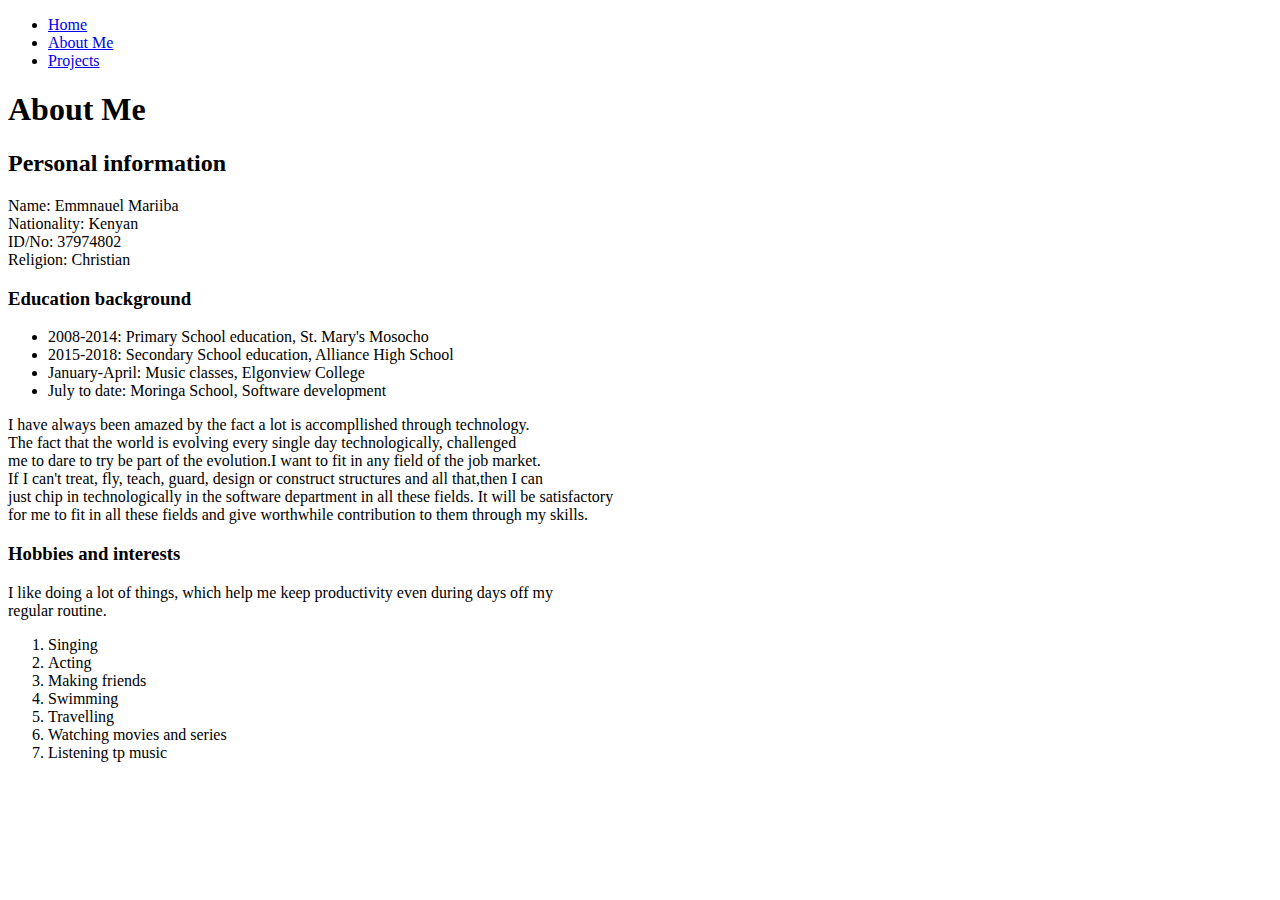
==== aboutme.html @ 6d8cf2fd "add the idenity photo and the information about me." ====
<!DOCTYPE html>
<html>
    <head>
        <title>about me</title>
    </head>
    <body>
        <nav>
            <ul>
                <li><a href="home">Home</a></li>
                <li><a href="aboutme">About Me</a></li>
                <li><a href="project">Projects</a></li>
            </ul>
        </nav>
        <h1>About Me</h1>
        <h2>Personal information</h2>
        <p>Name: Emmnauel Mariiba<br>
           Nationality: Kenyan<br>
           ID/No: 37974802<br>
           Religion: Christian<br>
        </p>
        <h3>Education background</h3>
        <ul>
            <li>2008-2014: Primary School education, St. Mary's Mosocho</li>
            <li>2015-2018: Secondary School education, Alliance High School</li>
            <li>January-April: Music classes, Elgonview College</li>
            <li>July to date: Moringa School, Software development</li>
        </ul>
        <p>I have always been amazed by the fact a lot is accompllished through technology.<br>
        The fact that the world is evolving every single day technologically, challenged<br>
        me to dare to try be part of the evolution.I want to fit in any field of the job market.<br>
        If I can't treat, fly, teach, guard, design or construct structures and all that,then I can<br>
        just chip in technologically in the software department in all these fields. It will be satisfactory<br>
        for me to fit in all these fields and give worthwhile contribution to them through my skills.</p>
        <h3>Hobbies and interests</h3>
        <p>I like doing a lot of things, which help me keep productivity even during days off my<br>
        regular routine.</p>
        <ol>
            <li>Singing</li>
            <li>Acting</li>
            <li>Making friends</li>
            <li>Swimming</li>
            <li>Travelling</li>
            <li>Watching movies and series</li>
            <li>Listening tp music</li>
        </ol>
    </body>
</html>
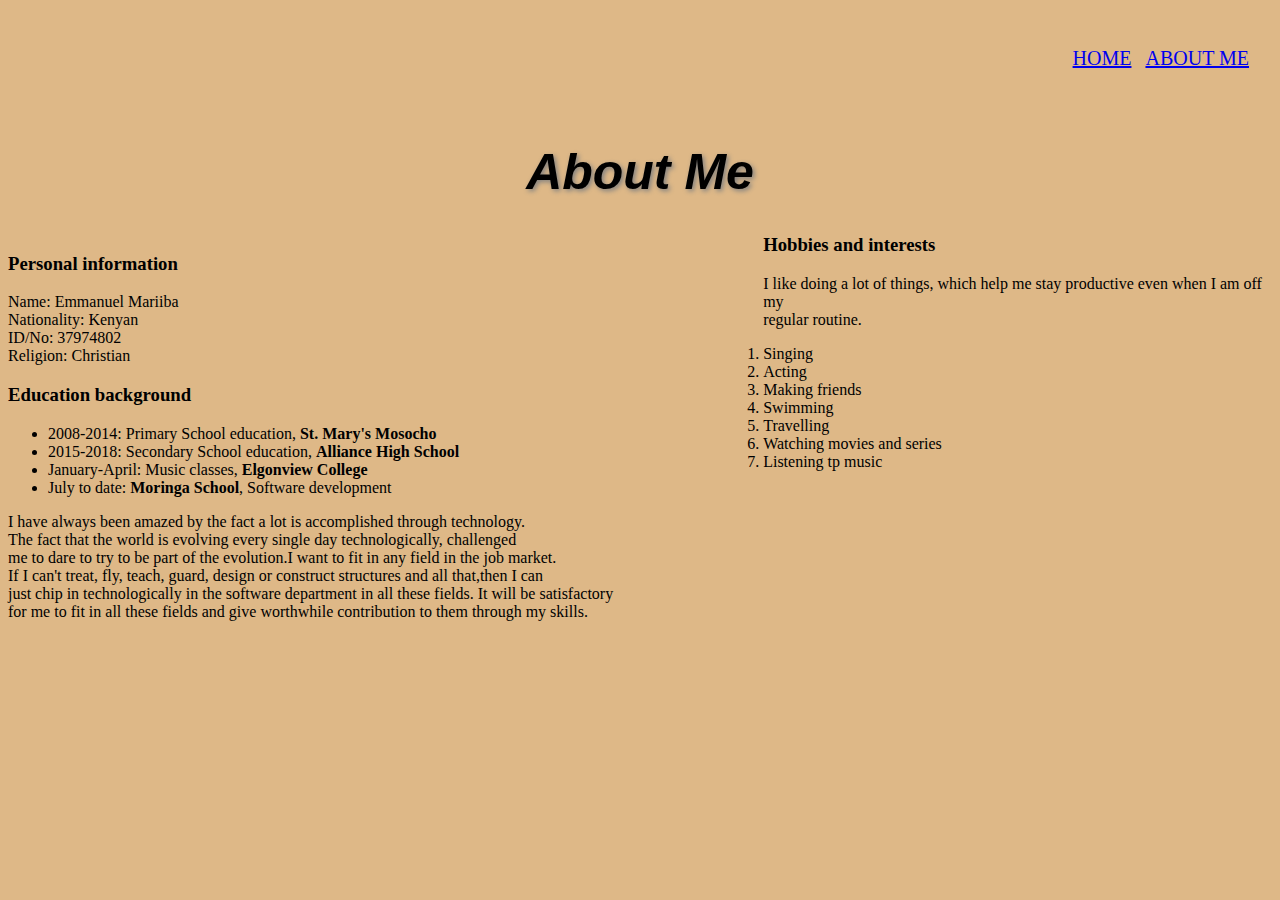
==== commit 3c1a200f: "add the styles to the pages" ====
--- a/aboutme.html
+++ b/aboutme.html
@@ -2,37 +2,39 @@
 <html>
     <head>
         <title>about me</title>
+         <link rel="stylesheet" type="text/css" href="css/styles.css">
     </head>
     <body>
         <nav>
             <ul>
-                <li><a href="home">Home</a></li>
-                <li><a href="aboutme">About Me</a></li>
-                <li><a href="project">Projects</a></li>
+                <li><a href="index.html">Home</a></li>
+                <li><a href="aboutme.html">About Me</a></li>
             </ul>
         </nav>
-        <h1>About Me</h1>
-        <h2>Personal information</h2>
-        <p>Name: Emmnauel Mariiba<br>
+        <h1 id="about"><em>About Me</em></h1>
+        <div class="info">
+        <h3>Personal information</h3>
+        <p>Name: Emmanuel Mariiba<br>
            Nationality: Kenyan<br>
            ID/No: 37974802<br>
            Religion: Christian<br>
         </p>
         <h3>Education background</h3>
         <ul>
-            <li>2008-2014: Primary School education, St. Mary's Mosocho</li>
-            <li>2015-2018: Secondary School education, Alliance High School</li>
-            <li>January-April: Music classes, Elgonview College</li>
-            <li>July to date: Moringa School, Software development</li>
+            <li>2008-2014: Primary School education, <strong>St. Mary's Mosocho</strong></li>
+            <li>2015-2018: Secondary School education, <strong>Alliance High School</strong></li>
+            <li>January-April: Music classes, <strong>Elgonview College</strong></li>
+            <li>July to date: <strong>Moringa School</strong>, Software development</li>
         </ul>
-        <p>I have always been amazed by the fact a lot is accompllished through technology.<br>
+        <p>I have always been amazed by the fact a lot is accomplished through technology.<br>
         The fact that the world is evolving every single day technologically, challenged<br>
-        me to dare to try be part of the evolution.I want to fit in any field of the job market.<br>
+        me to dare to try to be part of the evolution.I want to fit in any field in the job market.<br>
         If I can't treat, fly, teach, guard, design or construct structures and all that,then I can<br>
         just chip in technologically in the software department in all these fields. It will be satisfactory<br>
         for me to fit in all these fields and give worthwhile contribution to them through my skills.</p>
+        </div>
         <h3>Hobbies and interests</h3>
-        <p>I like doing a lot of things, which help me keep productivity even during days off my<br>
+        <p>I like doing a lot of things, which help me stay productive even when I am off my<br>
         regular routine.</p>
         <ol>
             <li>Singing</li>
@@ -44,4 +46,8 @@
             <li>Listening tp music</li>
         </ol>
     </body>
-</html>+</html>
+
+
+
+
--- a/css/styles.css
+++ b/css/styles.css
@@ -0,0 +1,30 @@
+nav{
+
+    padding: 20px;
+    margin: -2px;
+}
+nav>ul{
+    text-align: right;
+}
+nav>ul>li{
+    display: inline-block;
+    padding: 5px;
+}
+nav>ul>li>a{
+    text-transform: uppercase;
+    font-size: 20px;
+}
+#home,#about{
+    font-family: -apple-system, BlinkMacSystemFont, 'Segoe UI', Roboto, Oxygen, Ubuntu, Cantarell, 'Open Sans', 'Helvetica Neue', sans-serif;
+    text-align: center;
+    text-shadow: 2px 2px 5px gray;
+    font-size: 50px;
+}
+
+body{
+    background-color: burlywood;
+}
+.info{
+    float: left;
+    padding-right: 150px; 
+}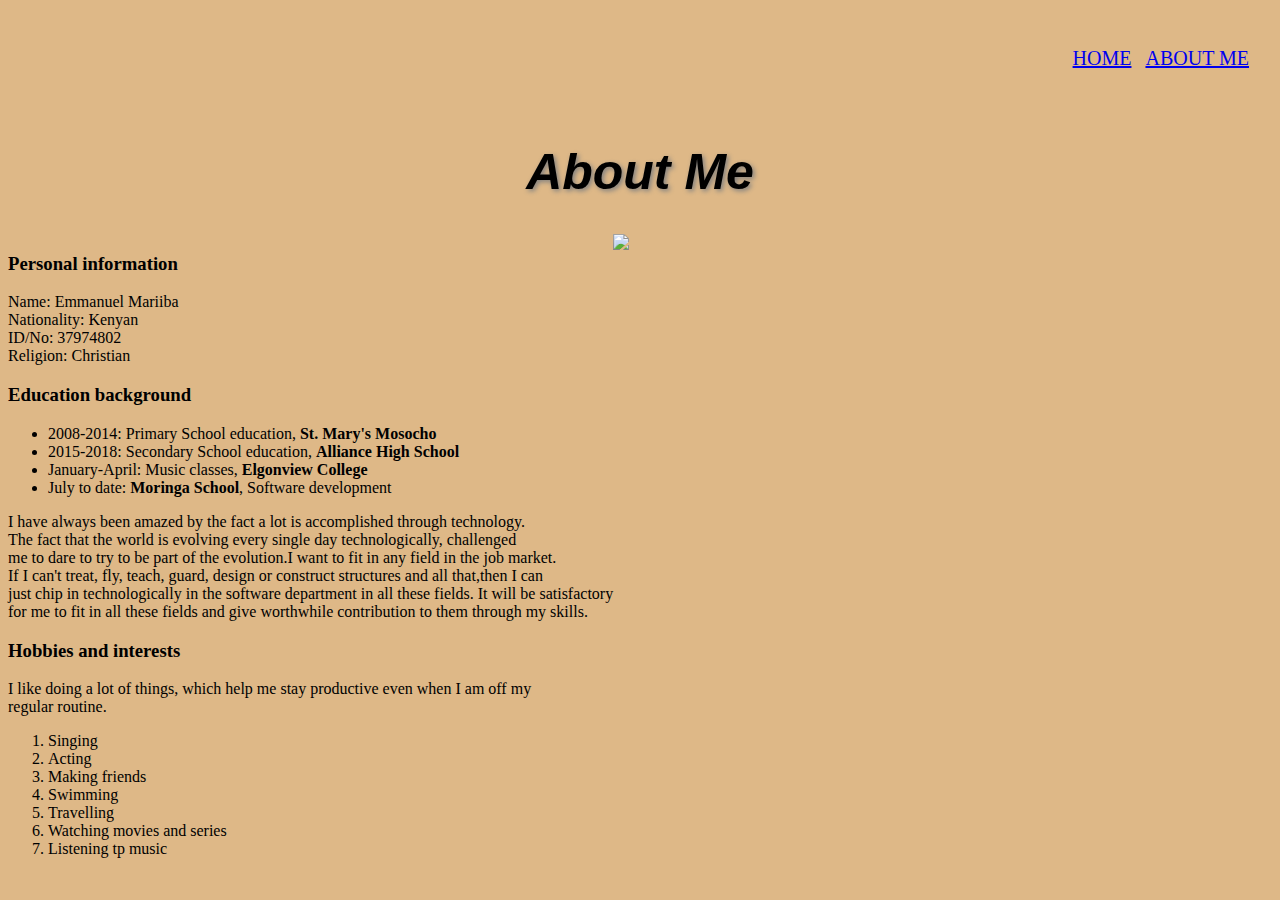
==== commit 49055694: "add the resume image to the aboutme page" ====
--- a/aboutme.html
+++ b/aboutme.html
@@ -4,7 +4,7 @@
         <title>about me</title>
          <link rel="stylesheet" type="text/css" href="css/styles.css">
     </head>
-    <body>
+    <body class="body">
         <nav>
             <ul>
                 <li><a href="index.html">Home</a></li>
@@ -12,6 +12,7 @@
             </ul>
         </nav>
         <h1 id="about"><em>About Me</em></h1>
+                <img src="http://4.bp.blogspot.com/-WB-TrhL6kGE/VOaQh9clbiI/AAAAAAAAJOI/IPkKrtomo5s/s500/Resume.jpg" width="50%" height="cover">
         <div class="info">
         <h3>Personal information</h3>
         <p>Name: Emmanuel Mariiba<br>
@@ -32,7 +33,6 @@
         If I can't treat, fly, teach, guard, design or construct structures and all that,then I can<br>
         just chip in technologically in the software department in all these fields. It will be satisfactory<br>
         for me to fit in all these fields and give worthwhile contribution to them through my skills.</p>
-        </div>
         <h3>Hobbies and interests</h3>
         <p>I like doing a lot of things, which help me stay productive even when I am off my<br>
         regular routine.</p>
@@ -45,6 +45,7 @@
             <li>Watching movies and series</li>
             <li>Listening tp music</li>
         </ol>
+        </div>
     </body>
 </html>
 
--- a/css/styles.css
+++ b/css/styles.css
@@ -23,8 +23,14 @@
 
 body{
     background-color: burlywood;
+   
+}
+#about>img{
+    float: right;
+}
+#hobby{
+    float: left;
 }
 .info{
     float: left;
-    padding-right: 150px; 
 }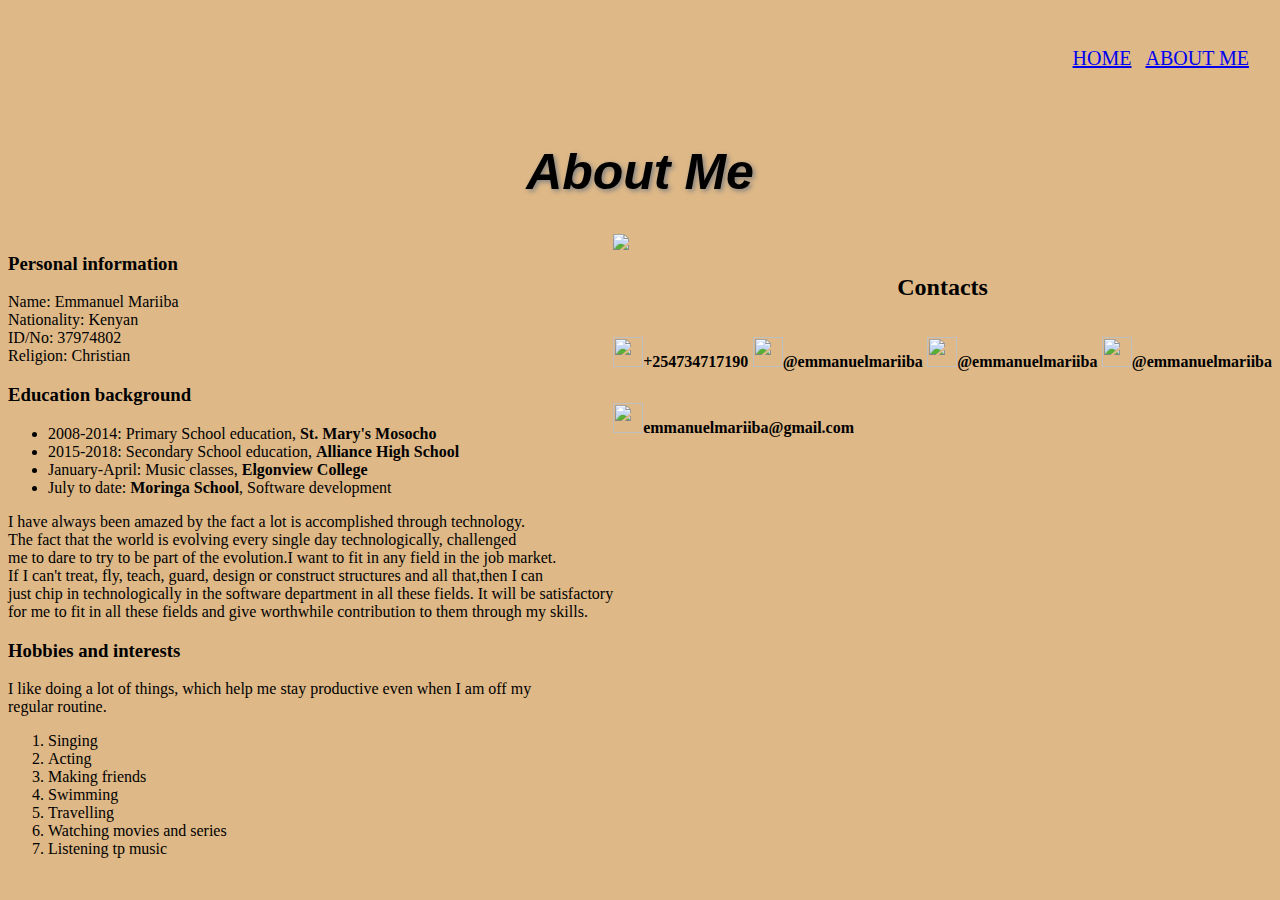
==== commit 3829a72b: "add footer to pages" ====
--- a/aboutme.html
+++ b/aboutme.html
@@ -46,6 +46,16 @@
             <li>Listening tp music</li>
         </ol>
         </div>
+        <footer>
+            <h2 id="contact">Contacts</h2>
+            <div class="faster">
+            <p><img src="https://encrypted-tbn0.gstatic.com/images?q=tbn:ANd9GcTmr-eprjfN-1HQ16KjTL63odrWAPHHfchlca1bbZpZvvqFSSJH" width="30px" height="30px"><strong>+254734717190</strong></p>
+            <p><img src="https://facebookbrand.com/wp-content/uploads/2019/04/f_logo_RGB-Hex-Blue_512.png" width="30px" height="30px"><strong>@emmanuelmariiba</strong></p>
+            <p><img src="https://encrypted-tbn0.gstatic.com/images?q=tbn:ANd9GcTyr-zmIjiD3N1O5vNDU9n01MBLqN_cZdfSZVYeT3vYW8zcSrc93g" width="30px" height="30px"><strong>@emmanuelmariiba</strong></p>
+            <p><img src="https://encrypted-tbn0.gstatic.com/images?q=tbn:ANd9GcS3jclff0rAW0MuwXFVtQzYaXfGQFg3TN-usOndkGS7xjrY3H4rQw"  width="30px" height="30px"><strong>@emmanuelmariiba</strong></p>
+            <p><img src="https://encrypted-tbn0.gstatic.com/images?q=tbn:ANd9GcSecRLvHOiOoU2X5gq5hUUxeTbMipptZGvRgiUkjhjtPIh2TBZNgQ" width="30px" height="30px"><strong>emmanuelmariiba@gmail.com</strong></p>
+            </div>
+        </footer>
     </body>
 </html>
 
--- a/css/styles.css
+++ b/css/styles.css
@@ -33,4 +33,17 @@
 }
 .info{
     float: left;
-}+}
+#contact{
+    text-align: center;
+}
+.first{
+    display: flex;
+    justify-content: space-evenly;
+}
+.faster{
+    display: flex;
+    flex-wrap: wrap;
+    justify-content: space-between;
+
+}
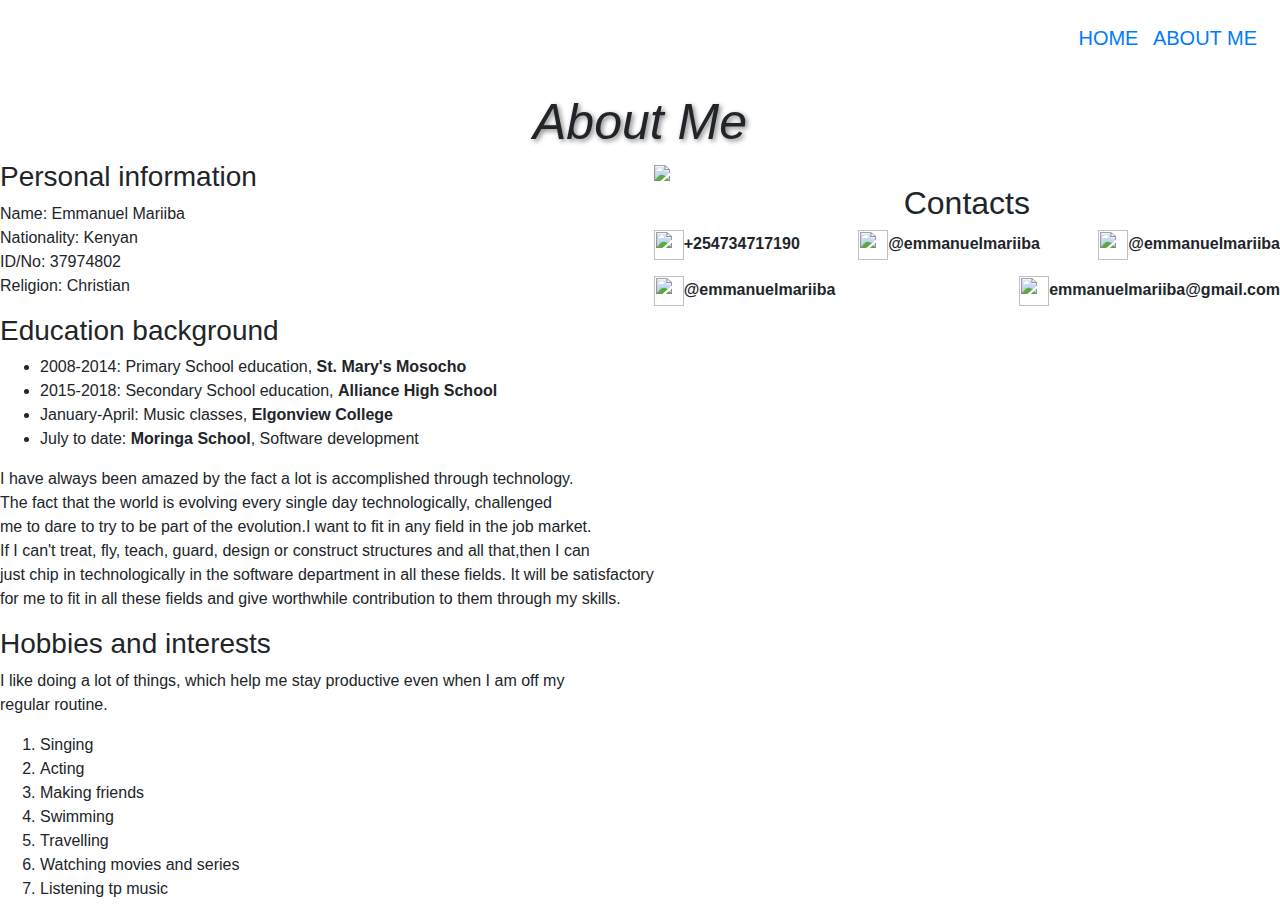
==== commit 68edc264: "add the bootstrap enhancement" ====
--- a/aboutme.html
+++ b/aboutme.html
@@ -3,6 +3,7 @@
     <head>
         <title>about me</title>
          <link rel="stylesheet" type="text/css" href="css/styles.css">
+         <link rel="stylesheet" href="https://stackpath.bootstrapcdn.com/bootstrap/4.3.1/css/bootstrap.min.css" integrity="sha384-ggOyR0iXCbMQv3Xipma34MD+dH/1fQ784/j6cY/iJTQUOhcWr7x9JvoRxT2MZw1T" crossorigin="anonymous">
     </head>
     <body class="body">
         <nav>
@@ -57,8 +58,4 @@
             </div>
         </footer>
     </body>
-</html>
-
-
-
-
+</html>